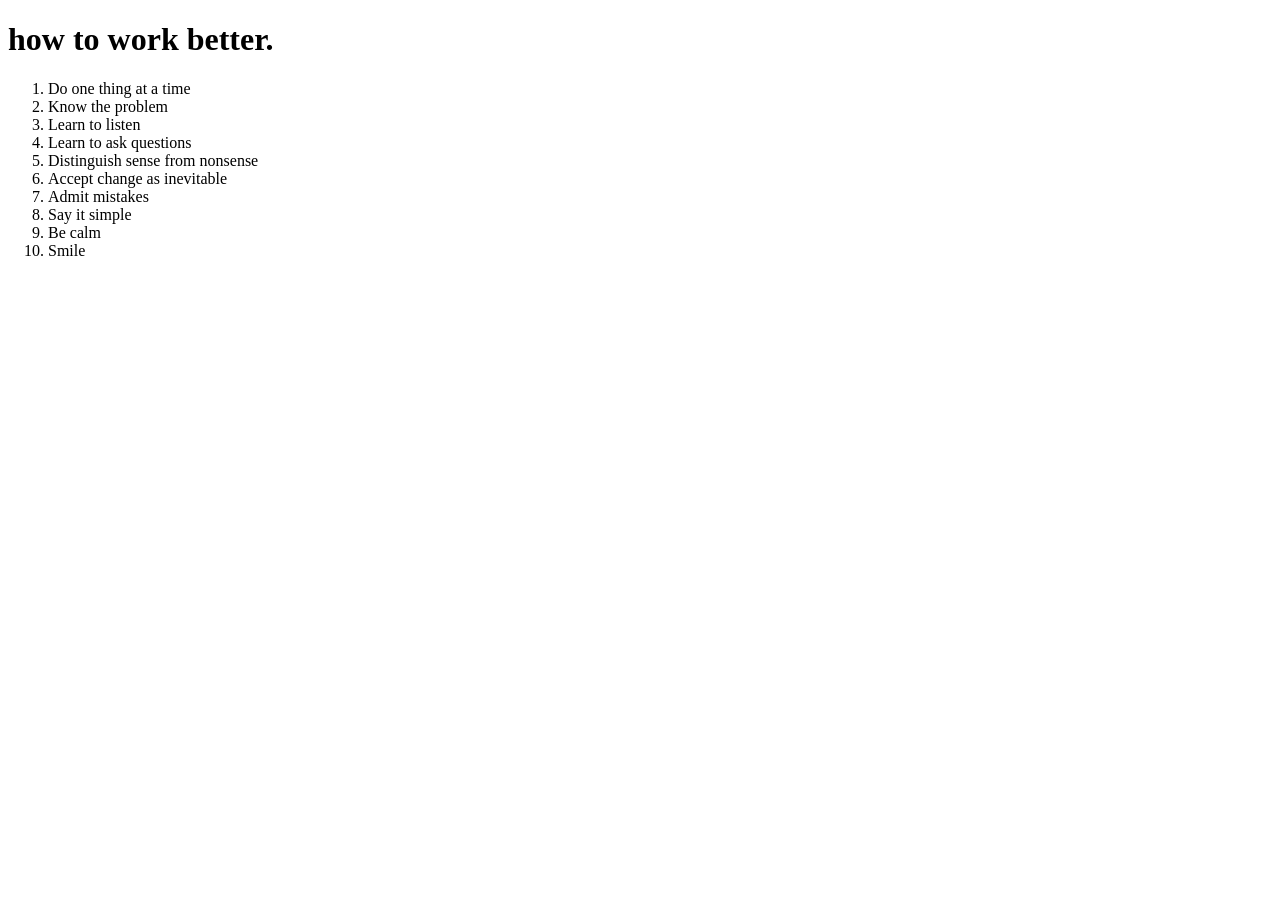
==== how-to-work-better.html @ 223106de "version Zero" ====
<!DOCTYPE html>
<html lang="en">
<head>
    <meta charset="UTF-8">
    <meta name="viewport" content="width=device-width, initial-scale=1.0">
    <title>How to work better</title>
</head>
<body>
    <h1>how to work better.</h1>

<ol>
    <li>Do one thing at a time</li>
    <li>Know the problem</li>
    <li>Learn to listen</li>
    <li>Learn to ask questions</li>
    <li>Distinguish sense from nonsense</li>
    <li>Accept change as inevitable</li>
    <li>Admit mistakes</li>
    <li>Say it simple</li>
    <li>Be calm</li>
    <li>Smile</li>
</ol>

<!-- <ul>
    <li>Haribo</li>
    <li>Chips</li>
    <li>Vodka</li>
</ul>

<ol>
    <li>Bestester</li>
    <li>Bestest</li>
    <li>Best</li>
    <li>Better</li>
</ol> -->

</body>
</html>
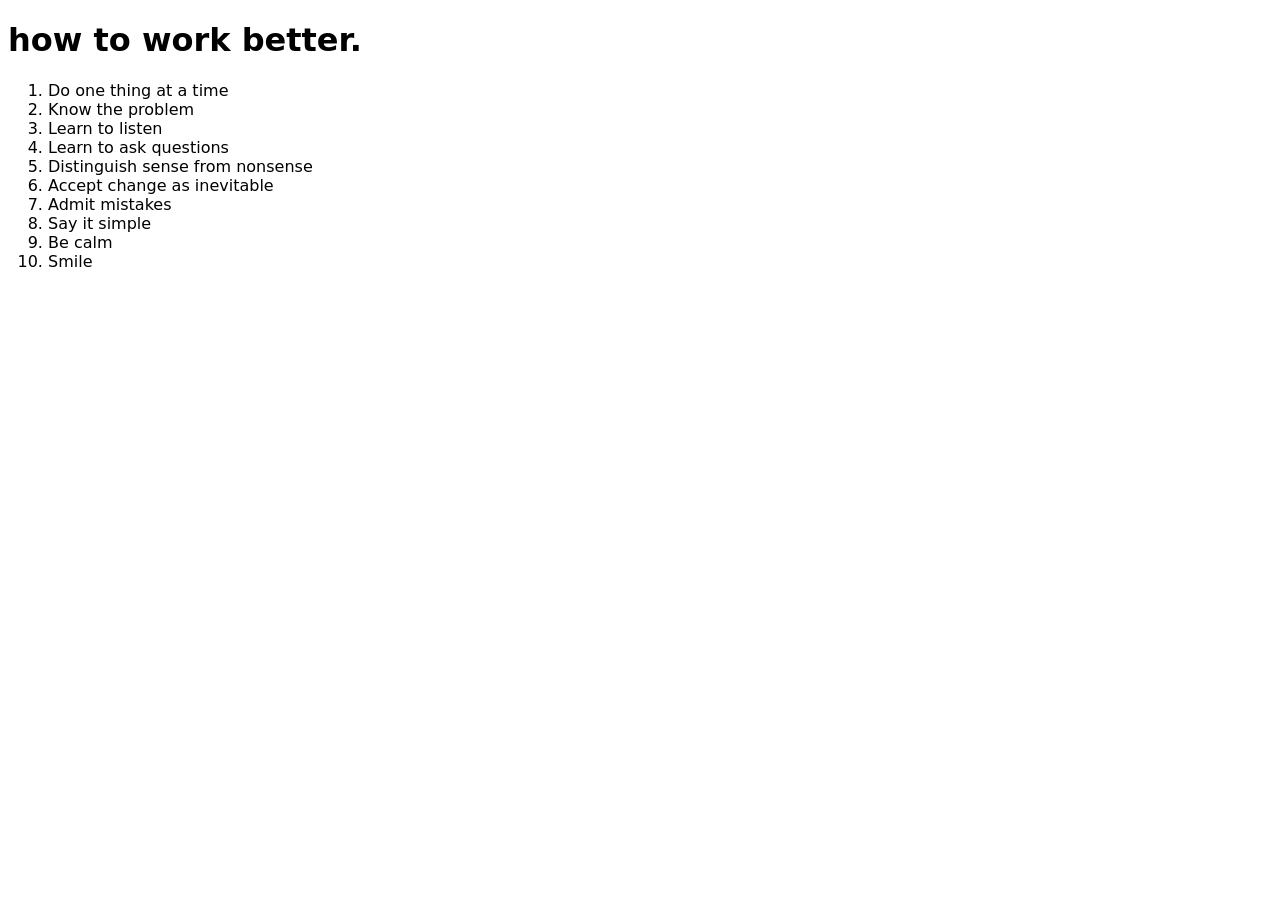
==== commit 989eeeb4: "better" ====
--- a/how-to-work-better.html
+++ b/how-to-work-better.html
@@ -4,6 +4,7 @@
     <meta charset="UTF-8">
     <meta name="viewport" content="width=device-width, initial-scale=1.0">
     <title>How to work better</title>
+    <link rel="stylesheet" href="style.css">
 </head>
 <body>
     <h1>how to work better.</h1>
--- a/style.css
+++ b/style.css
@@ -0,0 +1,3 @@
+body{
+    font-family: system-ui;
+}
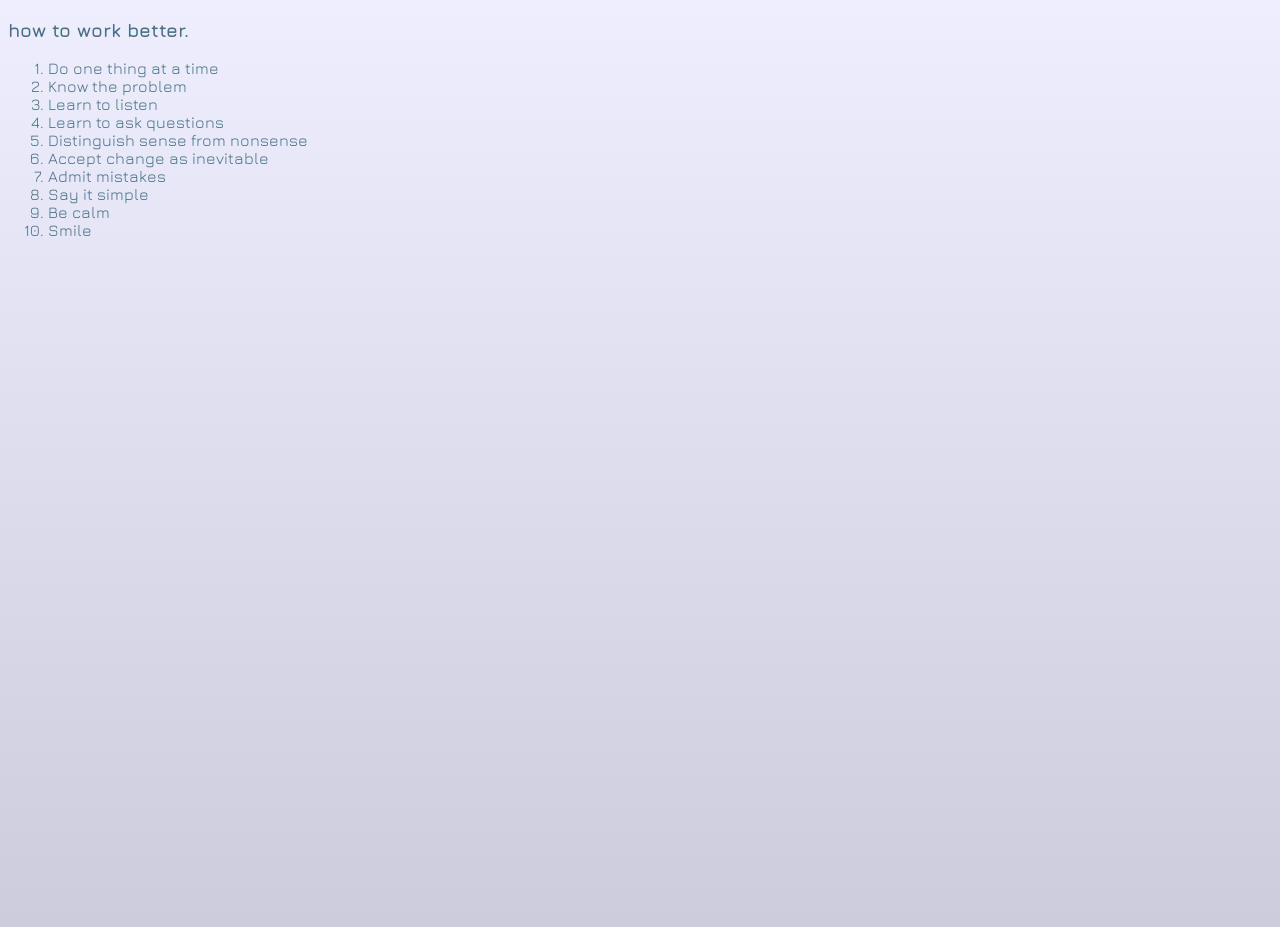
==== commit 019a4981: "price-list" ====
--- a/how-to-work-better.html
+++ b/how-to-work-better.html
@@ -5,9 +5,22 @@
     <meta name="viewport" content="width=device-width, initial-scale=1.0">
     <title>How to work better</title>
     <link rel="stylesheet" href="style.css">
+
+<link rel="preconnect" href="https://fonts.googleapis.com">
+<link rel="preconnect" href="https://fonts.gstatic.com" crossorigin>
+<link href="https://fonts.googleapis.com/css2?family=Jura:wght@300..700&display=swap" rel="stylesheet"> 
+    <style>
+        body{
+             font-family: "Jura", sans-serif;
+             color: hsl(200,30%,40%);
+             background: linear-gradient(#EEF,#CCD);
+             min-height: 100vh;
+        }
+
+    </style>
 </head>
 <body>
-    <h1>how to work better.</h1>
+    <h3>how to work better.</h3>
 
 <ol>
     <li>Do one thing at a time</li>
